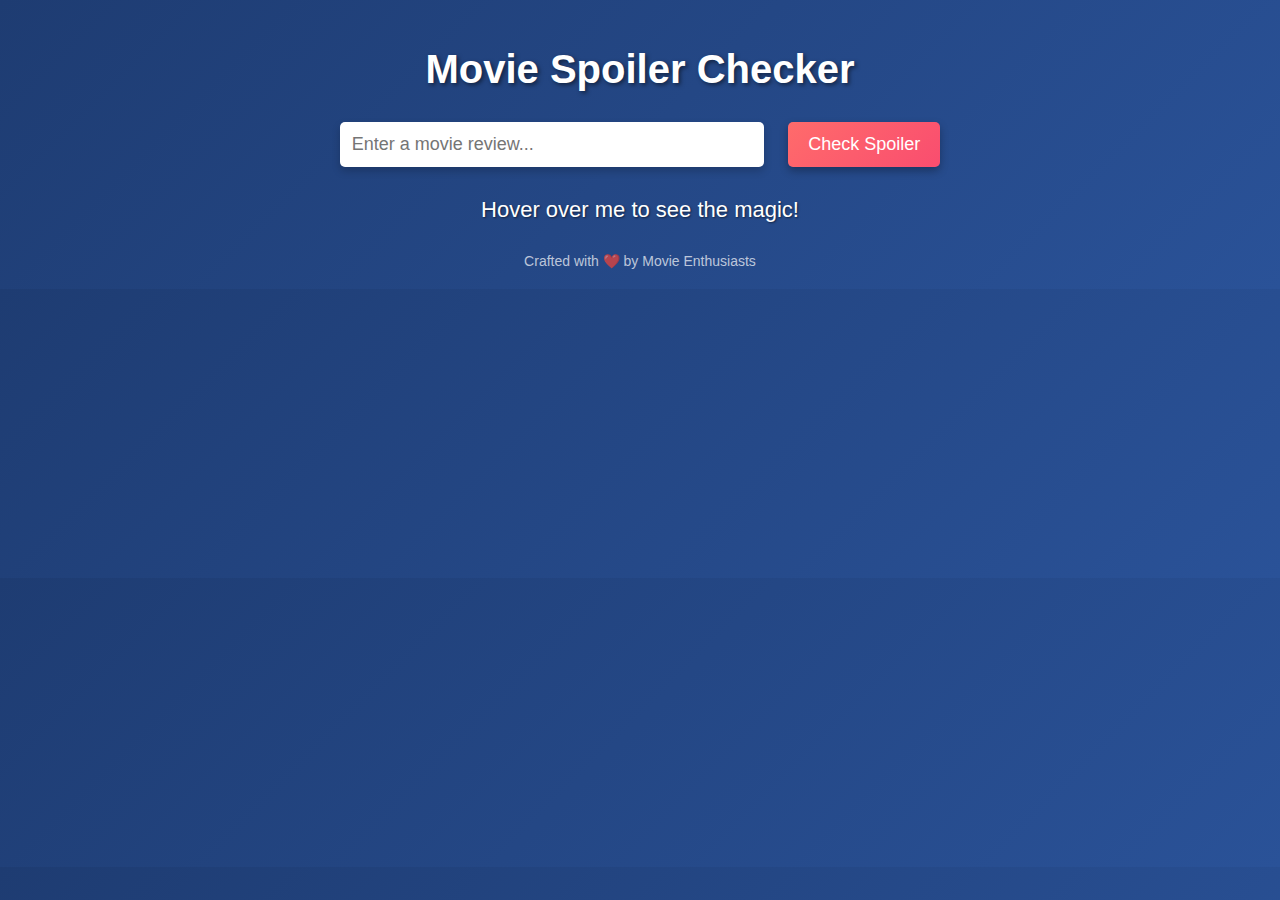
==== index2.html @ 535d4683 "new files" ====
<!DOCTYPE html>
<html lang="en">
<head>
    <meta charset="UTF-8">
    <meta name="viewport" content="width=device-width, initial-scale=1.0">
    <title>Movie Spoiler Checker</title>
    <style>
        body {
            background: linear-gradient(135deg, #1e3c72, #2a5298);
            color: white;
            font-family: 'Poppins', sans-serif;
            text-align: center;
            padding: 20px;
            margin: 0;
        }
        h1 {
            font-size: 2.5rem;
            margin-bottom: 20px;
            text-shadow: 2px 2px 4px rgba(0, 0, 0, 0.5);
        }
        input {
            padding: 12px;
            margin: 10px;
            font-size: 18px;
            border-radius: 5px;
            border: none;
            width: 80%;
            max-width: 400px;
            box-shadow: 0 4px 8px rgba(0, 0, 0, 0.2);
        }
        button {
            padding: 12px 20px;
            margin: 10px;
            font-size: 18px;
            border-radius: 5px;
            border: none;
            cursor: pointer;
            background: linear-gradient(135deg, #ff6b6b, #f94d6f);
            color: white;
            box-shadow: 0 4px 8px rgba(0, 0, 0, 0.3);
            transition: transform 0.2s, box-shadow 0.2s;
        }
        button:hover {
            transform: scale(1.05);
            box-shadow: 0 6px 12px rgba(0, 0, 0, 0.4);
        }
        button:active {
            transform: scale(0.95);
        }
        .result {
            font-size: 22px;
            margin-top: 20px;
            text-shadow: 1px 1px 2px rgba(0, 0, 0, 0.5);
            cursor: pointer;
        }
        footer {
            margin-top: 30px;
            font-size: 14px;
            color: rgba(255, 255, 255, 0.7);
        }
    </style>
</head>
<body>

    <h1>Movie Spoiler Checker</h1>
    <input type="text" id="review" placeholder="Enter a movie review..." />
    <button onclick="checkSpoiler()">Check Spoiler</button>
    <p id="result" class="result">Hover over me to see the magic!</p>

    <footer>Crafted with ❤️ by Movie Enthusiasts</footer>

    <script>
        const letters = "ABCDEFGHIJKLMNOPQRSTUVWXYZ";

        // Hover effect for the result element
        document.getElementById("result").onmouseover = event => {
            let iteration = 0;

            clearInterval(interval);

            interval = setInterval(() => {
                event.target.innerText = event.target.innerText
                    .split("")
                    .map((letter, index) => {
                        if (index < iteration) {
                            return event.target.dataset.value[index];
                        }
                        return letters[Math.floor(Math.random() * 26)];
                    })
                    .join("");

                if (iteration >= event.target.dataset.value.length) { 
                    clearInterval(interval);
                }
                iteration += 1 / 3;
            }, 30);
        };

        function checkSpoiler() {
            const review = document.getElementById("review").value;
            if (!review.trim()) {
                alert("Please enter a review!");
                return;
            }

            document.getElementById("result").textContent = "Checking...";
            document.getElementById("result").dataset.value = "Processing...";

            // Randomly decide if it's a spoiler or not
            setTimeout(() => {
                const isSpoiler = Math.random() < 0.5; // 50% chance for spoiler
                if (isSpoiler) {
                    document.getElementById("result").textContent = "This review contains SPOILERS!";
                    document.getElementById("result").dataset.value = "This review contains SPOILERS!";
                    document.getElementById("result").style.color = "red";
                } else {
                    document.getElementById("result").textContent = "This review does NOT contain spoilers!";
                    document.getElementById("result").dataset.value = "This review does NOT contain spoilers!";
                    document.getElementById("result").style.color = "lime";
                }
            }, 1000); // Simulate a short delay
        }
    </script>

</body>
</html>
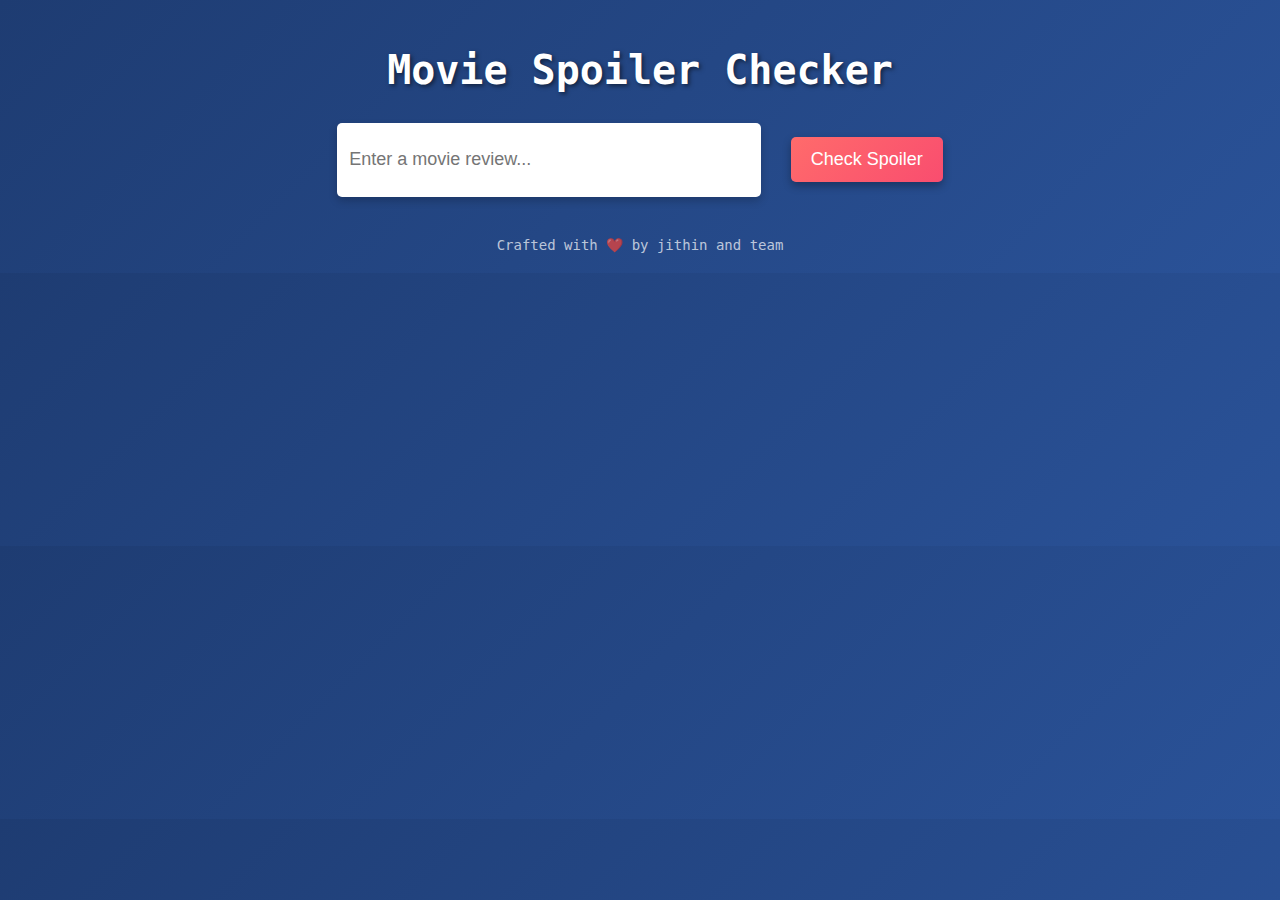
==== commit 3dc92854: "idk" ====
--- a/index2.html
+++ b/index2.html
@@ -8,7 +8,7 @@
         body {
             background: linear-gradient(135deg, #1e3c72, #2a5298);
             color: white;
-            font-family: 'Poppins', sans-serif;
+            font-family: 'Poppins', monospace;
             text-align: center;
             padding: 20px;
             margin: 0;
@@ -24,6 +24,7 @@
             font-size: 18px;
             border-radius: 5px;
             border: none;
+            height: 50px;
             width: 80%;
             max-width: 400px;
             box-shadow: 0 4px 8px rgba(0, 0, 0, 0.2);
@@ -65,62 +66,11 @@
     <h1>Movie Spoiler Checker</h1>
     <input type="text" id="review" placeholder="Enter a movie review..." />
     <button onclick="checkSpoiler()">Check Spoiler</button>
-    <p id="result" class="result">Hover over me to see the magic!</p>
+    <p id="result" class="result"></p>
 
-    <footer>Crafted with ❤️ by Movie Enthusiasts</footer>
+    <footer>Crafted with ❤️ by jithin and team</footer>
 
-    <script>
-        const letters = "ABCDEFGHIJKLMNOPQRSTUVWXYZ";
-
-        // Hover effect for the result element
-        document.getElementById("result").onmouseover = event => {
-            let iteration = 0;
-
-            clearInterval(interval);
-
-            interval = setInterval(() => {
-                event.target.innerText = event.target.innerText
-                    .split("")
-                    .map((letter, index) => {
-                        if (index < iteration) {
-                            return event.target.dataset.value[index];
-                        }
-                        return letters[Math.floor(Math.random() * 26)];
-                    })
-                    .join("");
-
-                if (iteration >= event.target.dataset.value.length) { 
-                    clearInterval(interval);
-                }
-                iteration += 1 / 3;
-            }, 30);
-        };
-
-        function checkSpoiler() {
-            const review = document.getElementById("review").value;
-            if (!review.trim()) {
-                alert("Please enter a review!");
-                return;
-            }
-
-            document.getElementById("result").textContent = "Checking...";
-            document.getElementById("result").dataset.value = "Processing...";
-
-            // Randomly decide if it's a spoiler or not
-            setTimeout(() => {
-                const isSpoiler = Math.random() < 0.5; // 50% chance for spoiler
-                if (isSpoiler) {
-                    document.getElementById("result").textContent = "This review contains SPOILERS!";
-                    document.getElementById("result").dataset.value = "This review contains SPOILERS!";
-                    document.getElementById("result").style.color = "red";
-                } else {
-                    document.getElementById("result").textContent = "This review does NOT contain spoilers!";
-                    document.getElementById("result").dataset.value = "This review does NOT contain spoilers!";
-                    document.getElementById("result").style.color = "lime";
-                }
-            }, 1000); // Simulate a short delay
-        }
-    </script>
+    <script src="script.js"></script>
 
 </body>
 </html>
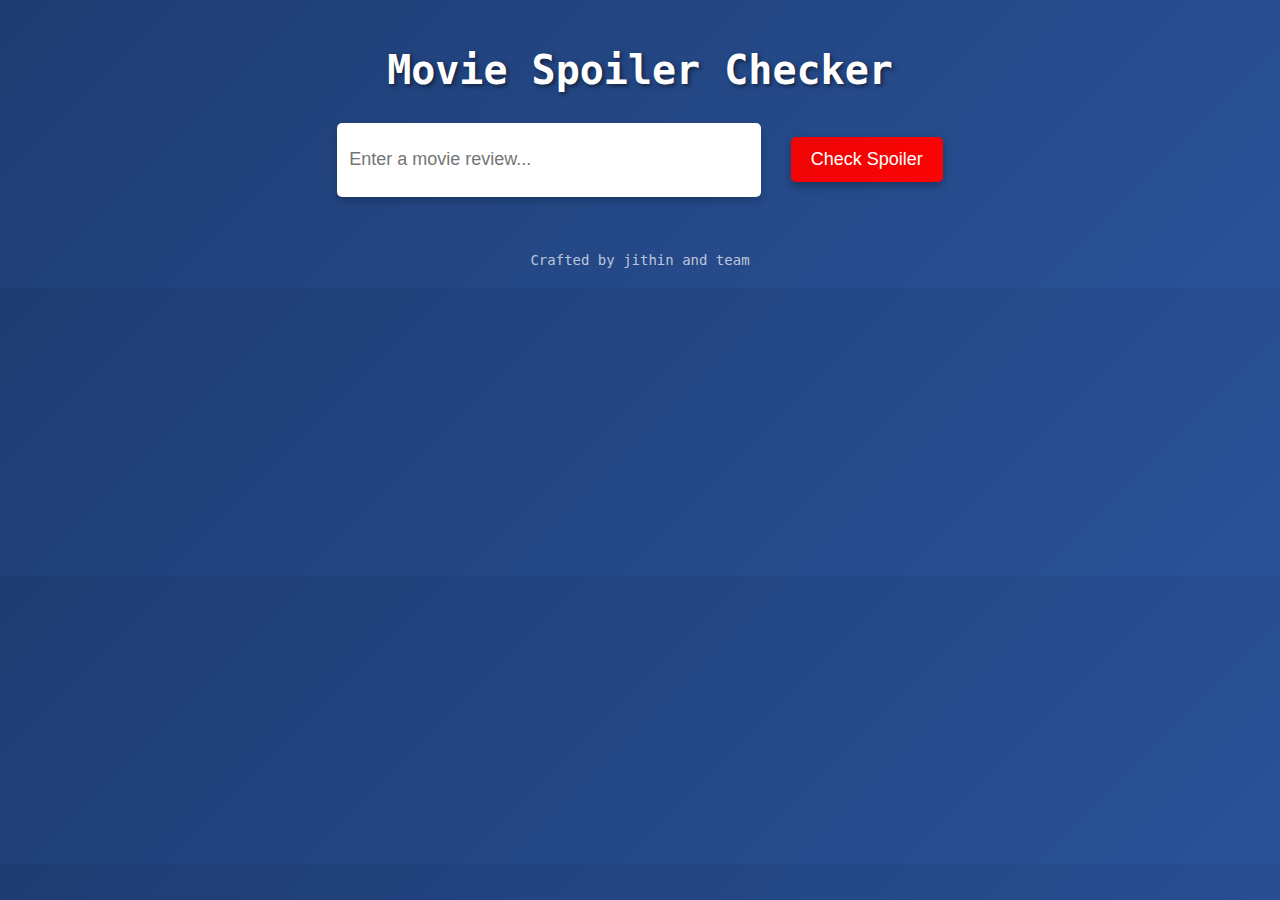
==== commit 830b0042: "no c" ====
--- a/index2.html
+++ b/index2.html
@@ -36,7 +36,7 @@
             border-radius: 5px;
             border: none;
             cursor: pointer;
-            background: linear-gradient(135deg, #ff6b6b, #f94d6f);
+            background: linear-gradient(135deg, #ef0404, #fb0404);
             color: white;
             box-shadow: 0 4px 8px rgba(0, 0, 0, 0.3);
             transition: transform 0.2s, box-shadow 0.2s;
@@ -49,7 +49,7 @@
             transform: scale(0.95);
         }
         .result {
-            font-size: 22px;
+            font-size: 45px;
             margin-top: 20px;
             text-shadow: 1px 1px 2px rgba(0, 0, 0, 0.5);
             cursor: pointer;
@@ -68,7 +68,7 @@
     <button onclick="checkSpoiler()">Check Spoiler</button>
     <p id="result" class="result"></p>
 
-    <footer>Crafted with ❤️ by jithin and team</footer>
+    <footer>Crafted by jithin and team</footer>
 
     <script src="script.js"></script>
 
